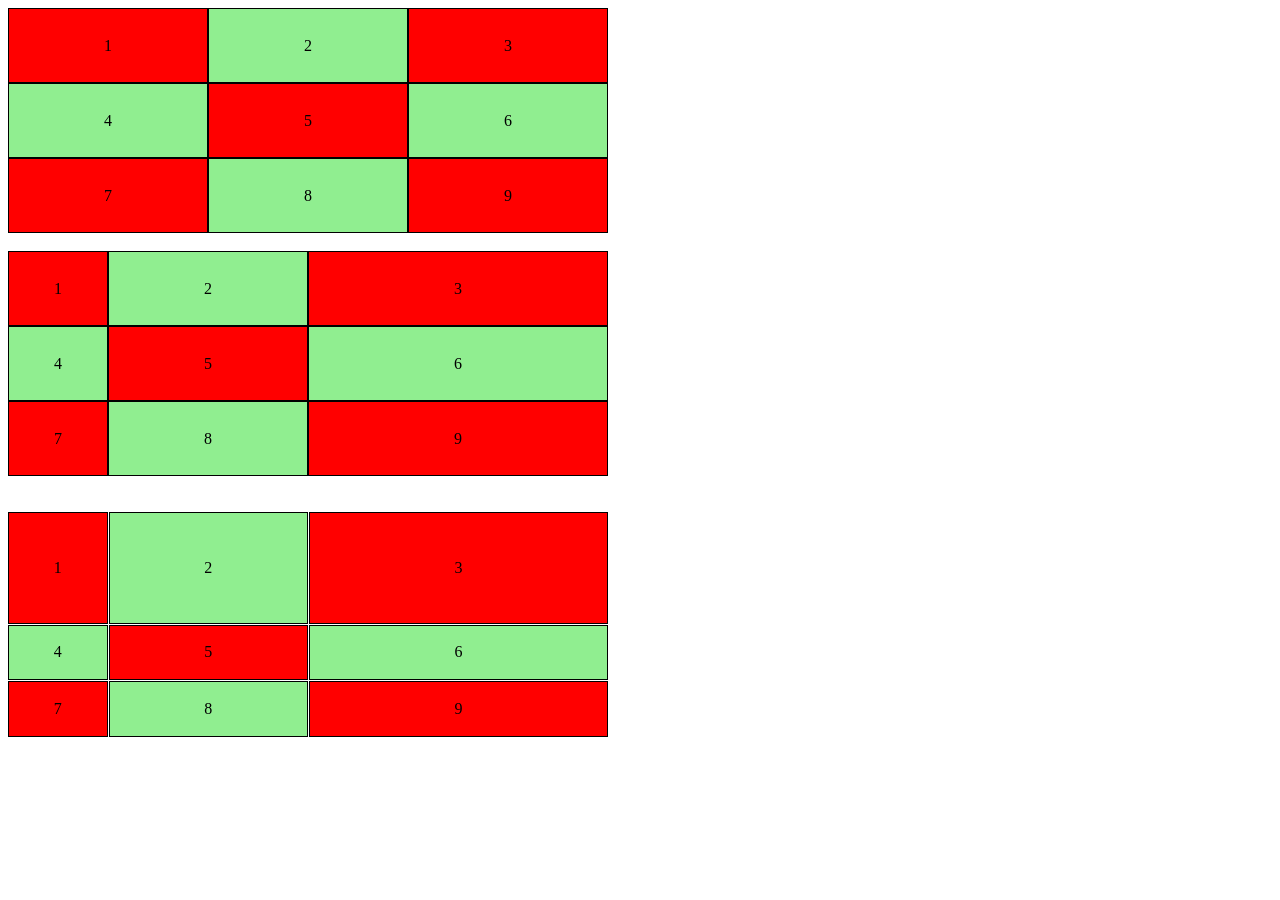
==== exercice0/exercice0.html @ 3006ca9a "first commit" ====
<!DOCTYPE html>
<html lang="fr">

<head>
    <meta charset="UTF-8">
    <meta name="viewport" content="width=device-width, initial-scale=1.0">
    <title>Exercice 0</title>
    <link rel="stylesheet" href="css/style0.css">
</head>

<body>
    <div class="conteneur">
        <div class="grille">
            <div class="rouge">1</div>
            <div class="vert">2</div>
            <div class="rouge">3</div>
            <div class="vert">4</div>
            <div class="rouge">5</div>
            <div class="vert">6</div>
            <div class="rouge">7</div>
            <div class="vert">8</div>
            <div class="rouge">9</div>
        </div>
    </div>
    <br>
    <div class="conteneur">
        <div class="grille1">
            <div class="rouge">1</div>
            <div class="vert">2</div>
            <div class="rouge">3</div>
            <div class="vert">4</div>
            <div class="rouge">5</div>
            <div class="vert">6</div>
            <div class="rouge">7</div>
            <div class="vert">8</div>
            <div class="rouge">9</div>
        </div>
    </div>
    <br>
    </div>
    </div>
    <br>
    <div class="conteneur">
        <div class="grille2">
            <div class="rouge">1</div>
            <div class="vert">2</div>
            <div class="rouge">3</div>
            <div class="vert">4</div>
            <div class="rouge">5</div>
            <div class="vert">6</div>
            <div class="rouge">7</div>
            <div class="vert">8</div>
            <div class="rouge">9</div>
        </div>
    </div>
</body>

</html>
---- exercice0/css/style0.css ----
.conteneur {
    display: table;
}

.grille {
    display: grid;
    grid-template-columns: repeat(3, 1fr);
    width: 600px;
    height: 225px;
    gap: 0;
}

.rouge {
    background-color: red;
    border: solid black 1px;
    display: flex;
    align-items: center;
    justify-content: center;
    text-align: center;


}

.vert {
    background-color: lightgreen;
    border: solid black 1px;
    display: flex;
    align-items: center;
    justify-content: center;
    text-align: center;

}

.grille1 {
    display: grid;
    grid-template-columns: 1fr 2fr 3fr;
    width: 600px;
    height: 225px;
    gap: 0;
}

.grille2 {
    display: grid;
    grid-template-columns: 1fr 2fr 3fr;
    grid-template-rows: 2fr 1fr 1fr;
    width: 600px;
    height: 225px;
    gap: 1px;
}
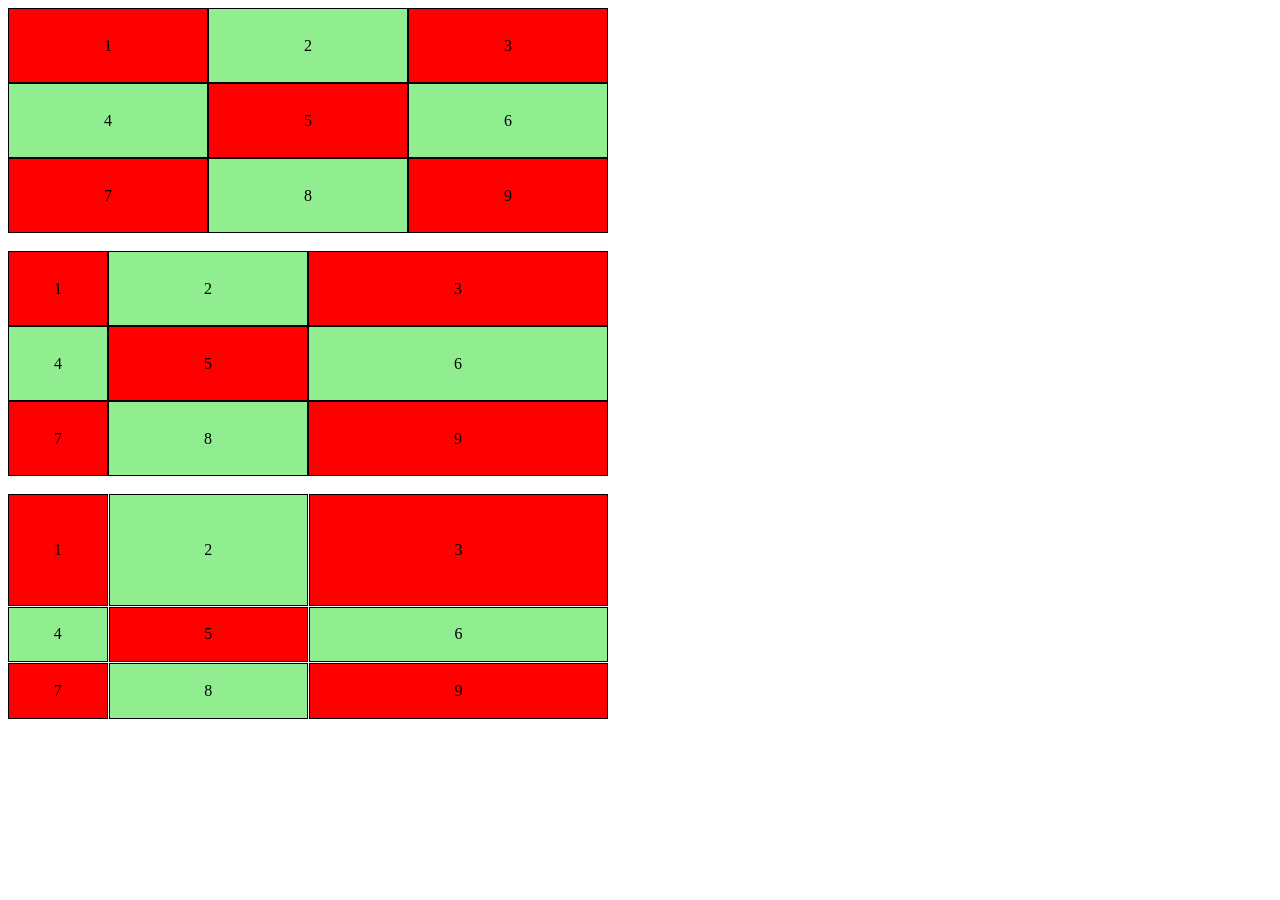
==== commit edf82d2b: "commit 2" ====
--- a/exercice0/exercice0.html
+++ b/exercice0/exercice0.html
@@ -37,9 +37,6 @@
         </div>
     </div>
     <br>
-    </div>
-    </div>
-    <br>
     <div class="conteneur">
         <div class="grille2">
             <div class="rouge">1</div>
